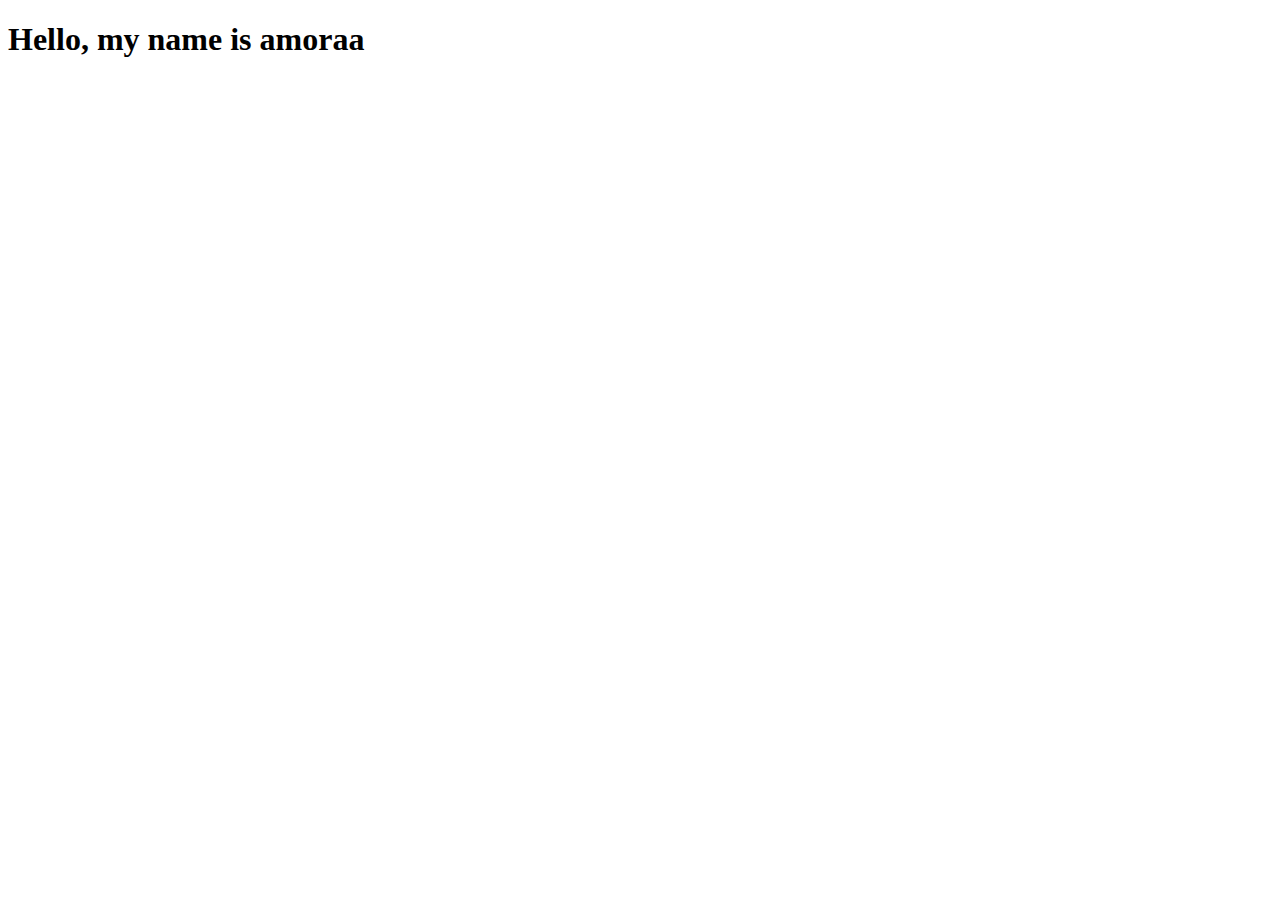
==== index.html @ 96a14ca7 "Update index.html" ====
<!doctype html>
<html lang="en">
  <head>
    <meta charset="utf-8">
    <meta name="viewport" content="width=device-width, initial-scale=1">
    <title>Bootstrap demo</title>
    <link href="https://cdn.jsdelivr.net/npm/bootstrap@5.3.0-alpha3/dist/css/bootstrap.min.css" rel="stylesheet" integrity="sha384-KK94CHFLLe+nY2dmCWGMq91rCGa5gtU4mk92HdvYe+M/SXH301p5ILy+dN9+nJOZ" crossorigin="anonymous">
  </head>
  <body>
    <h1>Hello, my name is amoraa</h1>
    <script src="https://cdn.jsdelivr.net/npm/bootstrap@5.3.0-alpha3/dist/js/bootstrap.bundle.min.js" integrity="sha384-ENjdO4Dr2bkBIFxQpeoTz1HIcje39Wm4jDKdf19U8gI4ddQ3GYNS7NTKfAdVQSZe" crossorigin="anonymous"></script>
  </body>
</html>
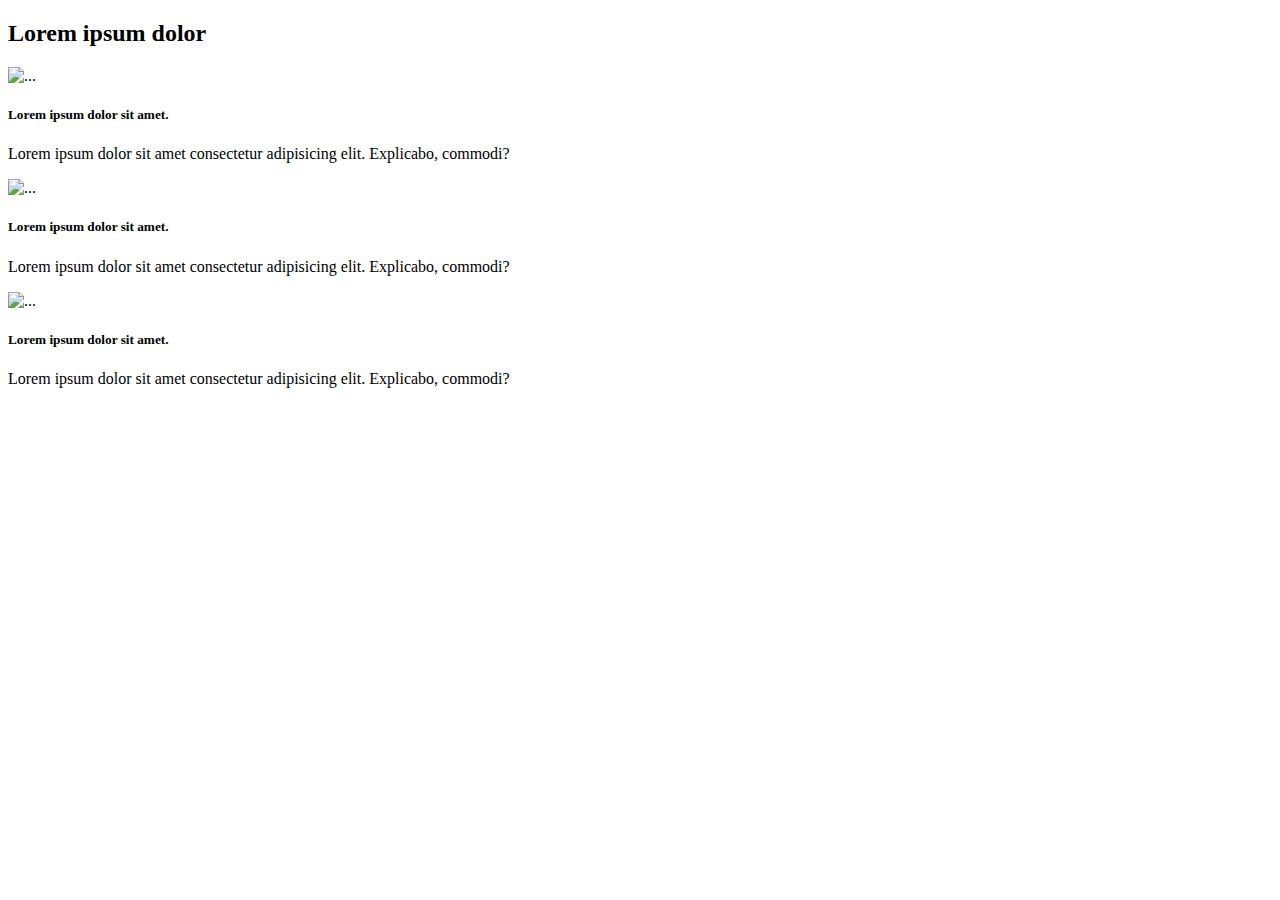
==== commit db1cd257: "Update index.html" ====
--- a/index.html
+++ b/index.html
@@ -1,13 +1,32 @@
-<!doctype html>
+<!DOCTYPE html>
 <html lang="en">
   <head>
-    <meta charset="utf-8">
-    <meta name="viewport" content="width=device-width, initial-scale=1">
+    <meta charset="utf-8" />
+    <meta name="viewport" content="width=device-width, initial-scale=1" />
     <title>Bootstrap demo</title>
-    <link href="https://cdn.jsdelivr.net/npm/bootstrap@5.3.0-alpha3/dist/css/bootstrap.min.css" rel="stylesheet" integrity="sha384-KK94CHFLLe+nY2dmCWGMq91rCGa5gtU4mk92HdvYe+M/SXH301p5ILy+dN9+nJOZ" crossorigin="anonymous">
+    <link href="https://cdn.jsdelivr.net/npm/bootstrap@5.3.0-alpha3/dist/css/bootstrap.min.css" rel="stylesheet" integrity="sha384-KK94CHFLLe+nY2dmCWGMq91rCGa5gtU4mk92HdvYe+M/SXH301p5ILy+dN9+nJOZ" crossorigin="anonymous" />
   </head>
   <body>
-    <h1>Hello, my name is amoraa</h1>
+    <div class="container">
+      <div class="row">
+        <h2 class="text-center my-5">Lorem ipsum dolor</h2>
+        <div class="col-4 text-center">
+          <img src="rva/nana.jpg" class="img-fluid" alt="..." />
+          <h5>Lorem ipsum dolor sit amet.</h5>
+          <p>Lorem ipsum dolor sit amet consectetur adipisicing elit. Explicabo, commodi?</p>
+        </div>
+        <div class="col-4 text-center">
+          <img src="rva/nana.jpg" class="img-fluid" alt="..." />
+          <h5>Lorem ipsum dolor sit amet.</h5>
+          <p>Lorem ipsum dolor sit amet consectetur adipisicing elit. Explicabo, commodi?</p>
+        </div>
+        <div class="col-4 text-center">
+          <img src="rva/nana.jpg" class="img-fluid" alt="..." />
+          <h5>Lorem ipsum dolor sit amet.</h5>
+          <p>Lorem ipsum dolor sit amet consectetur adipisicing elit. Explicabo, commodi?</p>
+        </div>
+      </div>
+    </div>
     <script src="https://cdn.jsdelivr.net/npm/bootstrap@5.3.0-alpha3/dist/js/bootstrap.bundle.min.js" integrity="sha384-ENjdO4Dr2bkBIFxQpeoTz1HIcje39Wm4jDKdf19U8gI4ddQ3GYNS7NTKfAdVQSZe" crossorigin="anonymous"></script>
   </body>
 </html>
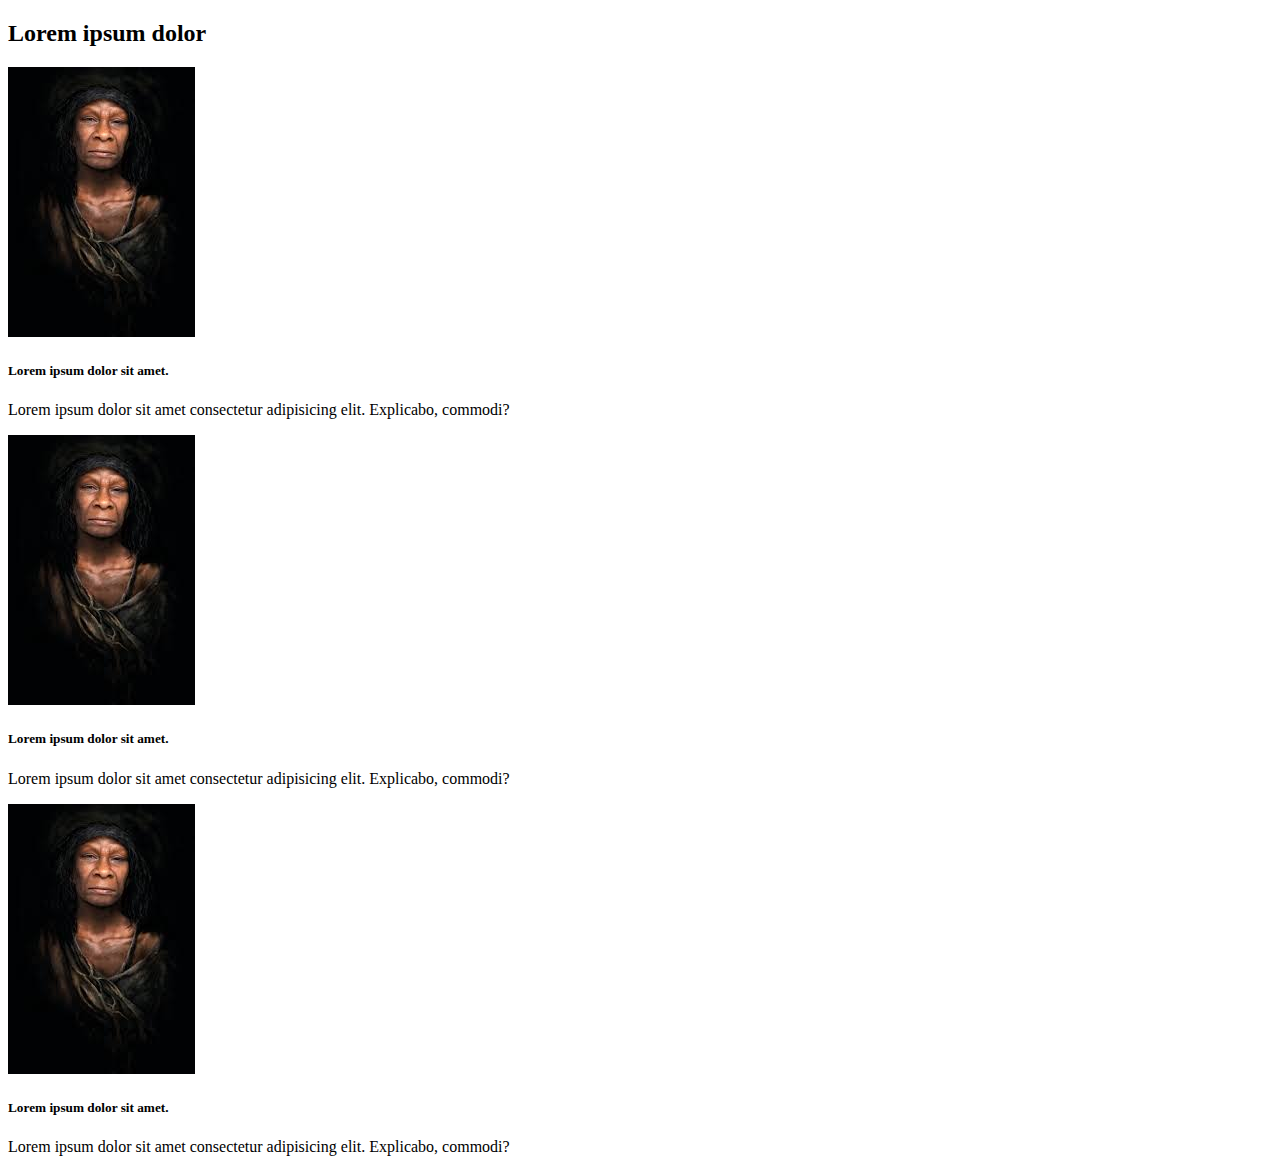
==== commit f518cac2: "Update index.html" ====
--- a/index.html
+++ b/index.html
@@ -11,17 +11,17 @@
       <div class="row">
         <h2 class="text-center my-5">Lorem ipsum dolor</h2>
         <div class="col-4 text-center">
-          <img src="rva/nana.jpg" class="img-fluid" alt="..." />
+          <img src="nana.jpg" class="img-fluid" alt="..." />
           <h5>Lorem ipsum dolor sit amet.</h5>
           <p>Lorem ipsum dolor sit amet consectetur adipisicing elit. Explicabo, commodi?</p>
         </div>
         <div class="col-4 text-center">
-          <img src="rva/nana.jpg" class="img-fluid" alt="..." />
+          <img src="nana.jpg" class="img-fluid" alt="..." />
           <h5>Lorem ipsum dolor sit amet.</h5>
           <p>Lorem ipsum dolor sit amet consectetur adipisicing elit. Explicabo, commodi?</p>
         </div>
         <div class="col-4 text-center">
-          <img src="rva/nana.jpg" class="img-fluid" alt="..." />
+          <img src="nana.jpg" class="img-fluid" alt="..." />
           <h5>Lorem ipsum dolor sit amet.</h5>
           <p>Lorem ipsum dolor sit amet consectetur adipisicing elit. Explicabo, commodi?</p>
         </div>
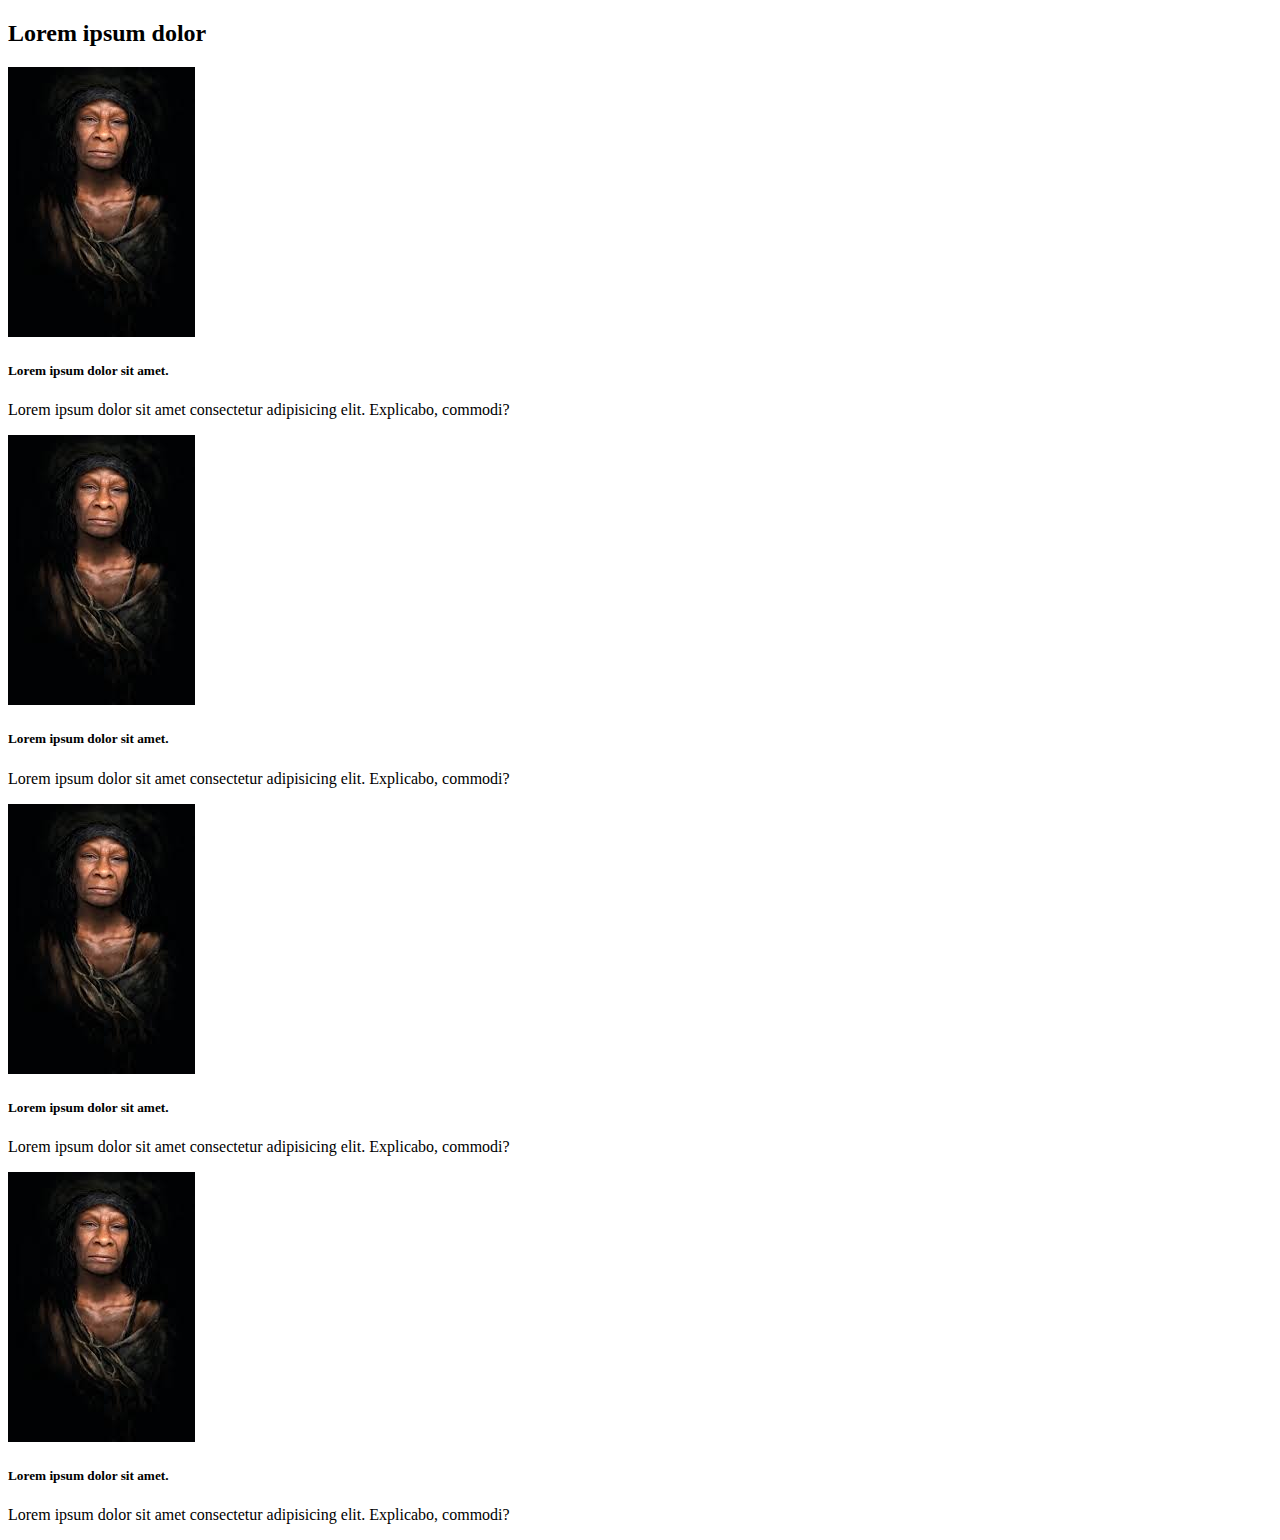
==== commit 601e1d26: "Update index.html" ====
--- a/index.html
+++ b/index.html
@@ -10,17 +10,22 @@
     <div class="container">
       <div class="row">
         <h2 class="text-center my-5">Lorem ipsum dolor</h2>
-        <div class="col-4 text-center">
+        <div class="col-6 col-md-3 text-center">
           <img src="nana.jpg" class="img-fluid" alt="..." />
           <h5>Lorem ipsum dolor sit amet.</h5>
           <p>Lorem ipsum dolor sit amet consectetur adipisicing elit. Explicabo, commodi?</p>
         </div>
-        <div class="col-4 text-center">
+        <div class="col-6 col-md-3 text-center">
           <img src="nana.jpg" class="img-fluid" alt="..." />
           <h5>Lorem ipsum dolor sit amet.</h5>
           <p>Lorem ipsum dolor sit amet consectetur adipisicing elit. Explicabo, commodi?</p>
         </div>
-        <div class="col-4 text-center">
+        <div class="col-6 col-md-3 text-center">
+          <img src="nana.jpg" class="img-fluid" alt="..." />
+          <h5>Lorem ipsum dolor sit amet.</h5>
+          <p>Lorem ipsum dolor sit amet consectetur adipisicing elit. Explicabo, commodi?</p>
+        </div>
+        <div class="col-6 col-md-3 text-center">
           <img src="nana.jpg" class="img-fluid" alt="..." />
           <h5>Lorem ipsum dolor sit amet.</h5>
           <p>Lorem ipsum dolor sit amet consectetur adipisicing elit. Explicabo, commodi?</p>
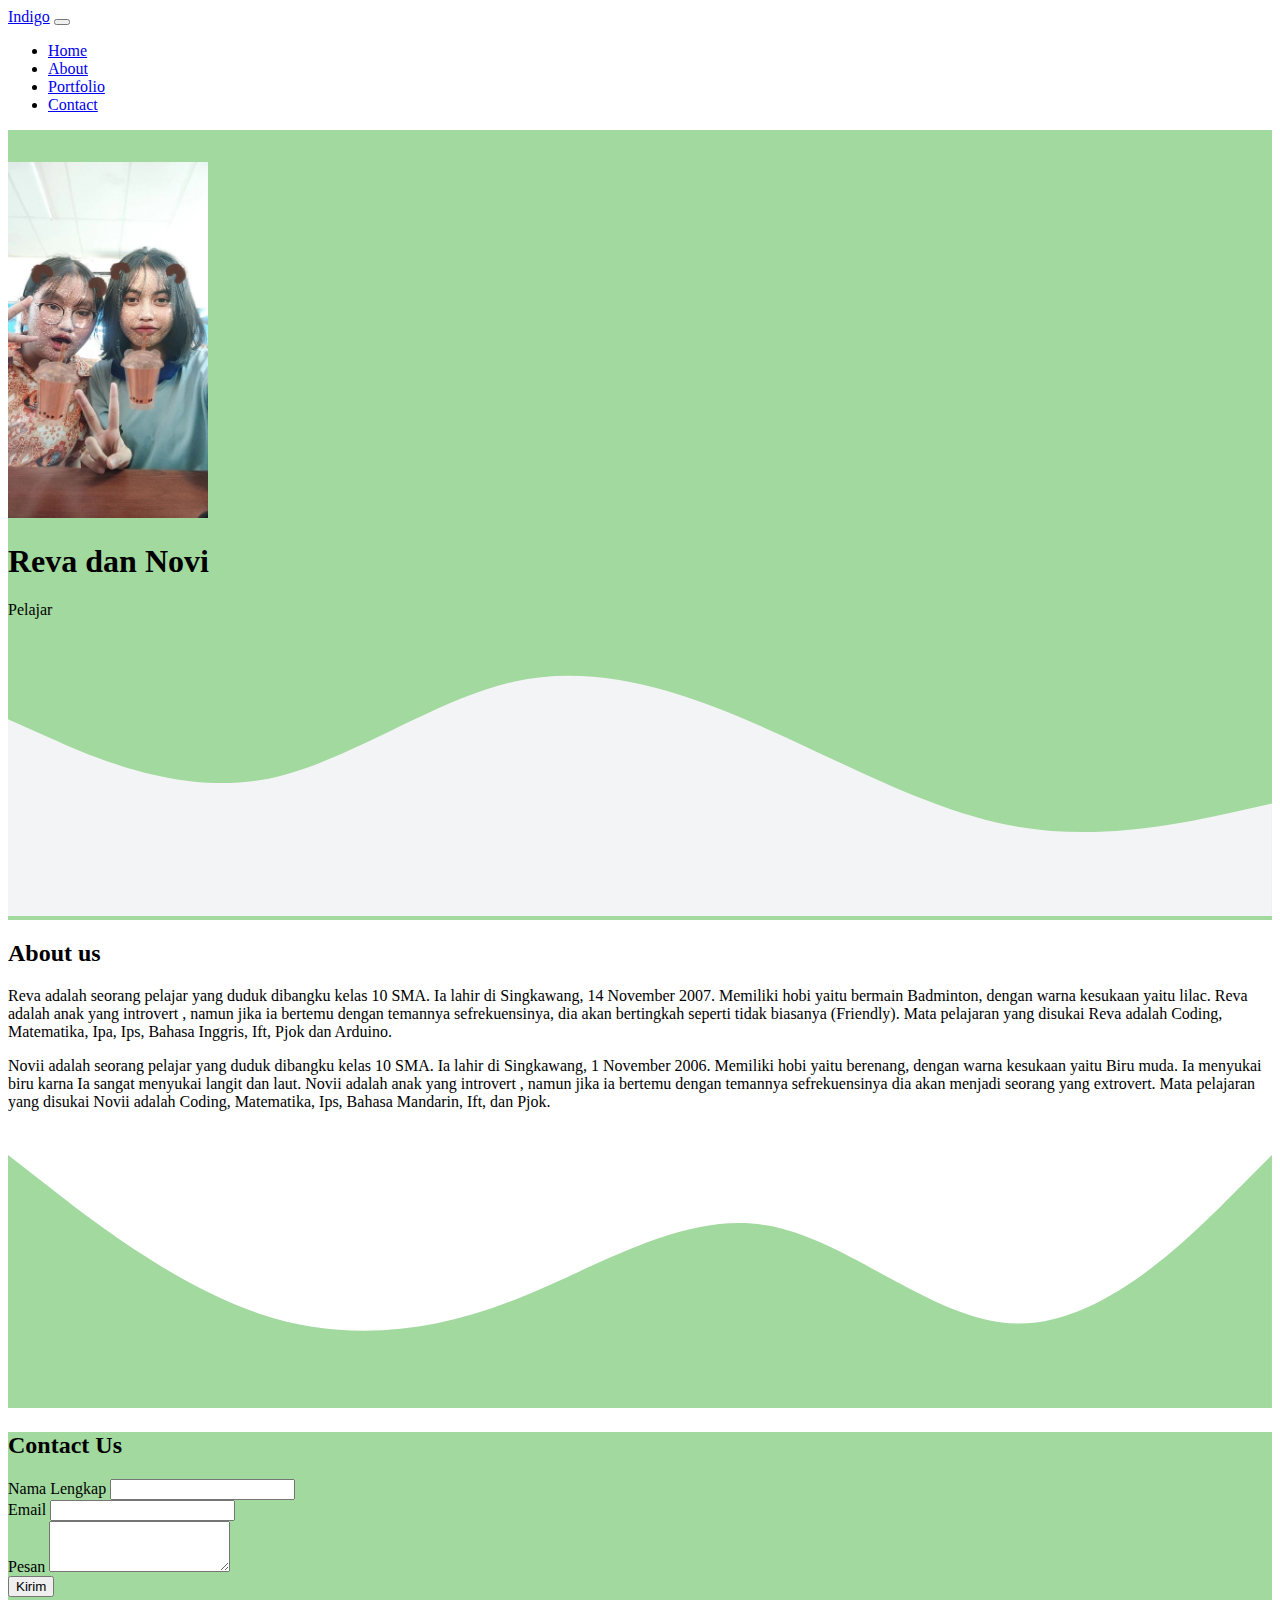
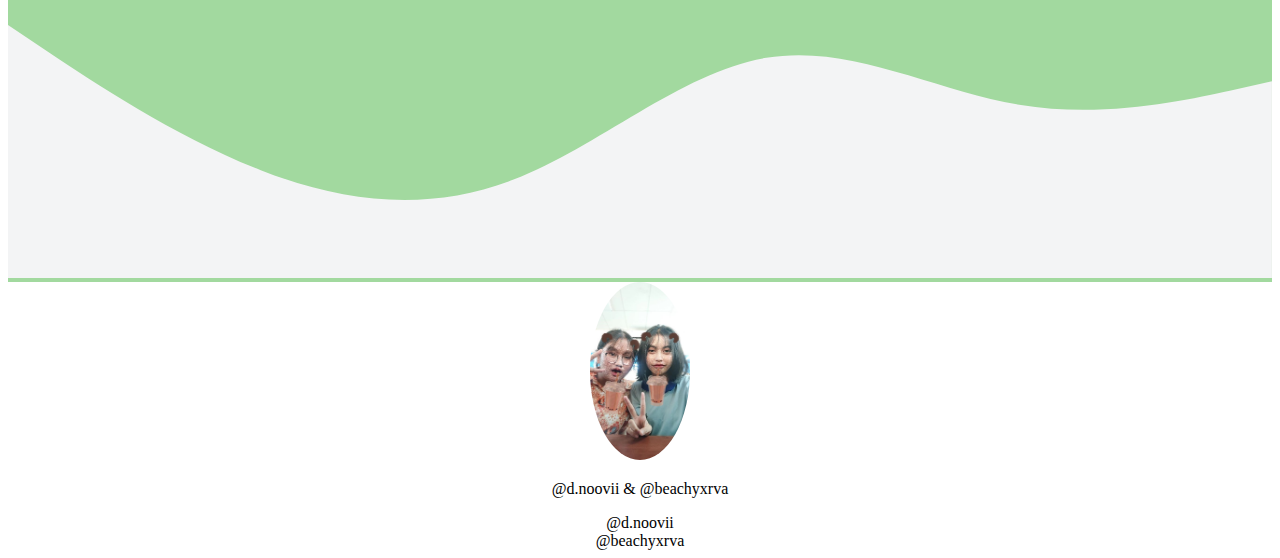
==== commit 8884c340: "Add files via upload" ====
--- a/index.html
+++ b/index.html
@@ -1,37 +1,145 @@
-<!DOCTYPE html>
-<html lang="en">
-  <head>
-    <meta charset="utf-8" />
-    <meta name="viewport" content="width=device-width, initial-scale=1" />
-    <title>Bootstrap demo</title>
-    <link href="https://cdn.jsdelivr.net/npm/bootstrap@5.3.0-alpha3/dist/css/bootstrap.min.css" rel="stylesheet" integrity="sha384-KK94CHFLLe+nY2dmCWGMq91rCGa5gtU4mk92HdvYe+M/SXH301p5ILy+dN9+nJOZ" crossorigin="anonymous" />
-  </head>
-  <body>
-    <div class="container">
-      <div class="row">
-        <h2 class="text-center my-5">Lorem ipsum dolor</h2>
-        <div class="col-6 col-md-3 text-center">
-          <img src="nana.jpg" class="img-fluid" alt="..." />
-          <h5>Lorem ipsum dolor sit amet.</h5>
-          <p>Lorem ipsum dolor sit amet consectetur adipisicing elit. Explicabo, commodi?</p>
-        </div>
-        <div class="col-6 col-md-3 text-center">
-          <img src="nana.jpg" class="img-fluid" alt="..." />
-          <h5>Lorem ipsum dolor sit amet.</h5>
-          <p>Lorem ipsum dolor sit amet consectetur adipisicing elit. Explicabo, commodi?</p>
-        </div>
-        <div class="col-6 col-md-3 text-center">
-          <img src="nana.jpg" class="img-fluid" alt="..." />
-          <h5>Lorem ipsum dolor sit amet.</h5>
-          <p>Lorem ipsum dolor sit amet consectetur adipisicing elit. Explicabo, commodi?</p>
-        </div>
-        <div class="col-6 col-md-3 text-center">
-          <img src="nana.jpg" class="img-fluid" alt="..." />
-          <h5>Lorem ipsum dolor sit amet.</h5>
-          <p>Lorem ipsum dolor sit amet consectetur adipisicing elit. Explicabo, commodi?</p>
-        </div>
-      </div>
-    </div>
-    <script src="https://cdn.jsdelivr.net/npm/bootstrap@5.3.0-alpha3/dist/js/bootstrap.bundle.min.js" integrity="sha384-ENjdO4Dr2bkBIFxQpeoTz1HIcje39Wm4jDKdf19U8gI4ddQ3GYNS7NTKfAdVQSZe" crossorigin="anonymous"></script>
-  </body>
-</html>
+<!DOCTYPE html>
+<html lang="en">
+  <head>
+    <meta charset="utf-8" />
+    <meta name="viewport" content="width=device-width, initial-scale=1" />
+    <title>NOVI&REVA</title>
+    <link href="https://cdn.jsdelivr.net/npm/bootstrap@5.3.0-alpha3/dist/css/bootstrap.min.css" rel="stylesheet" integrity="sha384-KK94CHFLLe+nY2dmCWGMq91rCGa5gtU4mk92HdvYe+M/SXH301p5ILy+dN9+nJOZ" crossorigin="anonymous" />
+    <!-- my css -->
+    <link rel="stylesheet" href="style.css" />
+  </head>
+  <body>
+    <!-- Navbar -->
+    <nav class="navbar navbar-expand-lg bg-success">
+      <div class="container">
+        <a class="navbar-brand" href="#">Indigo</a>
+        <button class="navbar-toggler" type="button" data-bs-toggle="collapse" data-bs-target="#navbarNav" aria-controls="navbarNav" aria-expanded="false" aria-label="Toggle navigation">
+          <span class="navbar-toggler-icon"></span>
+        </button>
+        <div class="collapse navbar-collapse" id="navbarNav">
+          <ul class="navbar-nav ms-auto">
+            <li class="nav-item">
+              <a class="nav-link active" aria-current="page" href="#">Home</a>
+            </li>
+            <li class="nav-item">
+              <a class="nav-link" href="#about">About</a>
+            </li>
+            <li class="nav-item">
+              <a class="nav-link" href="portfolio.html">Portfolio</a>
+            </li>
+            <li class="nav-item">
+              <a class="nav-link disabled" href="#contact">Contact</a>
+            </li>
+          </ul>
+        </div>
+      </div>
+    </nav>
+    <!-- Akhir navbar -->
+
+    <!-- Jumbotron -->
+    <section class="jumbotron text-center">
+      <img src="pek.jpg" alt="us" width="200" class="rounded-circle" />
+      <h1 class="display-4">Reva dan Novi</h1>
+      <p class="lead">Pelajar</p>
+      <svg xmlns="http://www.w3.org/2000/svg" viewBox="0 0 1440 320">
+        <path
+          fill="#f3f4f5"
+          fill-opacity="1.1"
+          d="M0,96L48,117.3C96,139,192,181,288,165.3C384,149,480,75,576,53.3C672,32,768,64,864,106.7C960,149,1056,203,1152,218.7C1248,235,1344,213,1392,202.7L1440,192L1440,320L1392,320C1344,320,1248,320,1152,320C1056,320,960,320,864,320C768,320,672,320,576,320C480,320,384,320,288,320C192,320,96,320,48,320L0,320Z"
+        ></path>
+      </svg>
+    </section>
+    <!-- Akhir jumbotron -->
+
+    <!-- About -->
+    <section id="about">
+      <div class="container">
+        <div class="row text-center">
+          <div class="col">
+            <h2>About us</h2>
+          </div>
+        </div>
+        <div class="row justify-content-center fs-5 mb-3">
+          <div class="col-6">
+            <p>
+              Reva adalah seorang pelajar yang duduk dibangku kelas 10 SMA. Ia lahir di Singkawang, 14 November 2007. Memiliki hobi yaitu bermain Badminton, dengan warna kesukaan yaitu lilac. Reva adalah anak yang introvert , namun jika ia
+              bertemu dengan temannya sefrekuensinya, dia akan bertingkah seperti tidak biasanya (Friendly). Mata pelajaran yang disukai Reva adalah Coding, Matematika, Ipa, Ips, Bahasa Inggris, Ift, Pjok dan Arduino.
+            </p>
+          </div>
+          <div class="col-6">
+            <p>
+              Novii adalah seorang pelajar yang duduk dibangku kelas 10 SMA. Ia lahir di Singkawang, 1 November 2006. Memiliki hobi yaitu berenang, dengan warna kesukaan yaitu Biru muda. Ia menyukai biru karna Ia sangat menyukai langit dan
+              laut. Novii adalah anak yang introvert , namun jika ia bertemu dengan temannya sefrekuensinya dia akan menjadi seorang yang extrovert. Mata pelajaran yang disukai Novii adalah Coding, Matematika, Ips, Bahasa Mandarin, Ift, dan
+              Pjok.
+            </p>
+          </div>
+        </div>
+      </div>
+      <svg xmlns="http://www.w3.org/2000/svg" viewBox="0 0 1440 320">
+        <path
+          fill="#a2d99f"
+          fill-opacity="1"
+          d="M0,32L48,69.3C96,107,192,181,288,213.3C384,245,480,235,576,197.3C672,160,768,96,864,112C960,128,1056,224,1152,224C1248,224,1344,128,1392,80L1440,32L1440,320L1392,320C1344,320,1248,320,1152,320C1056,320,960,320,864,320C768,320,672,320,576,320C480,320,384,320,288,320C192,320,96,320,48,320L0,320Z"
+        ></path>
+      </svg>
+    </section>
+    <!-- akhir about -->
+
+    <!-- Contact -->
+    <section class="contact">
+      <div class="container">
+        <div class="row">
+          <div class="col text-center mt-4">
+            <h2>Contact Us</h2>
+          </div>
+        </div>
+        <div class="row justify-content-center">
+          <div class="col-md-8">
+            <form>
+              <div class="mb-3">
+                <label for="name" class="form-label">Nama Lengkap</label>
+                <input type="text" class="form-control" id="name" aria-describedby="name" />
+              </div>
+              <div class="mb-3">
+                <label for="email" class="form-label">Email </label>
+                <input type="email" class="form-control" id="exampleInputEmail1" aria-describedby="email" />
+              </div>
+              <div class="mb-3">
+                <label for="pesan" class="form-label">Pesan</label>
+                <textarea class="form-control" id="pesan" rows="3"></textarea>
+              </div>
+              <button type="submit" class="btn btn-primary">Kirim</button>
+            </form>
+          </div>
+        </div>
+      </div>
+      <svg xmlns="http://www.w3.org/2000/svg" viewBox="0 0 1440 320">
+        <path
+          fill="#f3f4f5"
+          fill-opacity="1"
+          d="M0,32L48,64C96,96,192,160,288,197.3C384,235,480,245,576,208C672,171,768,85,864,69.3C960,53,1056,107,1152,122.7C1248,139,1344,117,1392,106.7L1440,96L1440,320L1392,320C1344,320,1248,320,1152,320C1056,320,960,320,864,320C768,320,672,320,576,320C480,320,384,320,288,320C192,320,96,320,48,320L0,320Z"
+        ></path>
+      </svg>
+    </section>
+    <!-- akhir contact -->
+
+    <!-- SOSIAL MEDIA -->
+    <center>
+      <img src="pek.jpg" style="width: 100px; border-radius: 50%" alt="" />
+      <p>@d.noovii & @beachyxrva</p>
+      <div class="card col-lg-4 m-2">
+        <a href="https://instagram.com/d.noovii?igshid=MzRlODBiNWFlZA==" style="text-decoration: none; color: black" target="_blank">
+          <div class="card-body"><img src="foto/1597747.png" style="width: 25px" alt="" />@d.noovii</div>
+        </a>
+      </div>
+      <div class="card col-lg-4 m-2">
+        <a href="https://instagram.com/beachyxrva?igshid=MzRlODBiNWFlZA==" style="text-decoration: none; color: black" target="_blank">
+          <div class="card-body"><img src="foto/1597747.png" style="width: 25px" alt="" />@beachyxrva</div>
+        </a>
+      </div>
+    </center>
+    <!-- AKHIR SOSIAL MEDIA -->
+
+    <script src="https://cdn.jsdelivr.net/npm/bootstrap@5.3.0-alpha3/dist/js/bootstrap.bundle.min.js" integrity="sha384-ENjdO4Dr2bkBIFxQpeoTz1HIcje39Wm4jDKdf19U8gI4ddQ3GYNS7NTKfAdVQSZe" crossorigin="anonymous"></script>
+  </body>
+</html>
--- a/style.css
+++ b/style.css
@@ -0,0 +1,13 @@
+.jumbotron {
+  padding-top: 2rem;
+  background-color: #a2d99f;
+}
+.contact {
+  background-color: #a2d99f;
+}
+.footer {
+  background-color: #a2d99f;
+}
+.card:hover {
+  background-color: #a2d99f;
+}
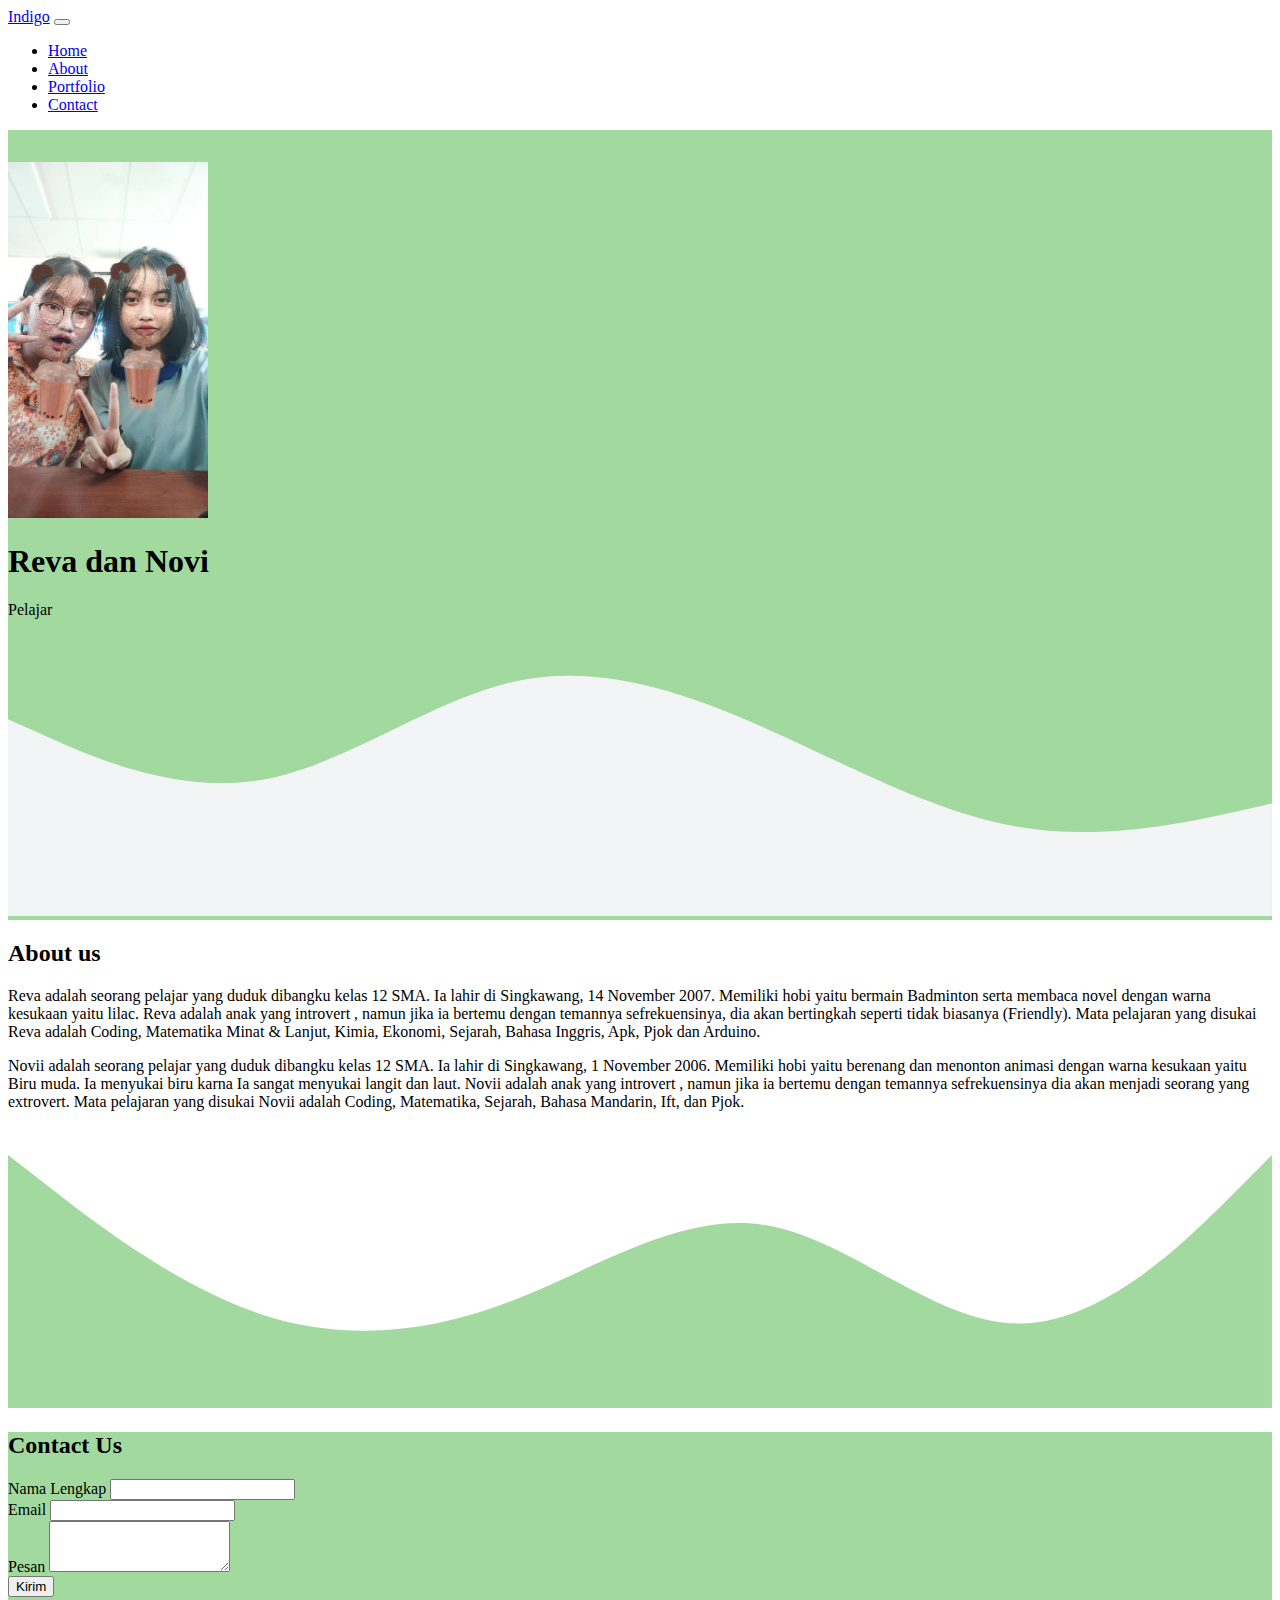
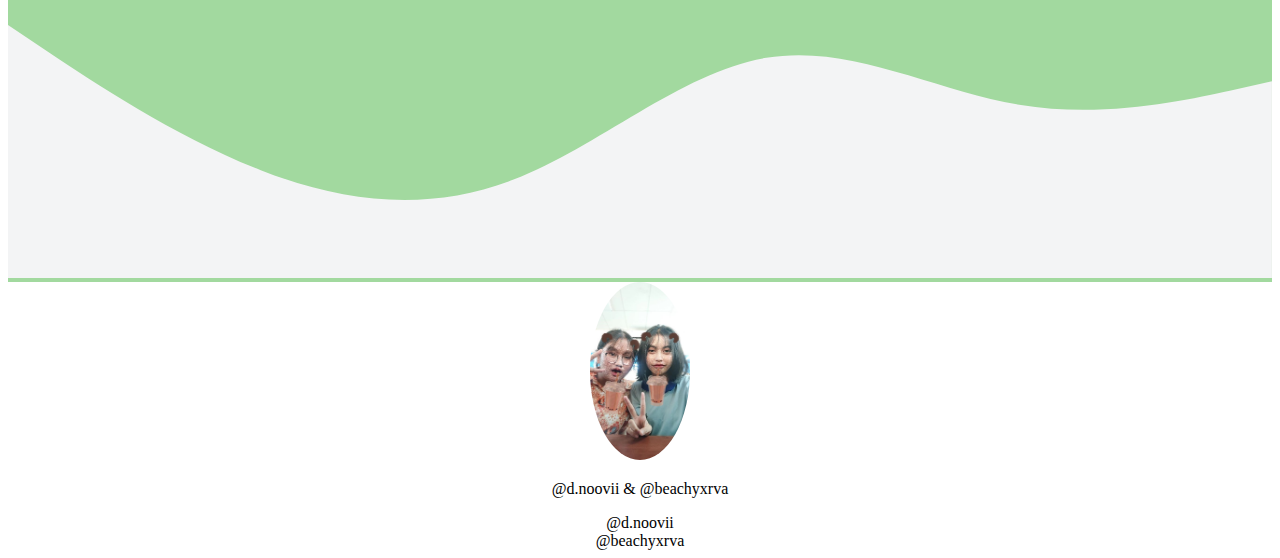
==== commit 25c7d103: "Update index.html" ====
--- a/index.html
+++ b/index.html
@@ -3,7 +3,7 @@
   <head>
     <meta charset="utf-8" />
     <meta name="viewport" content="width=device-width, initial-scale=1" />
-    <title>NOVI&REVA</title>
+    <title>NOVITA&REVA INGGRID</title>
     <link href="https://cdn.jsdelivr.net/npm/bootstrap@5.3.0-alpha3/dist/css/bootstrap.min.css" rel="stylesheet" integrity="sha384-KK94CHFLLe+nY2dmCWGMq91rCGa5gtU4mk92HdvYe+M/SXH301p5ILy+dN9+nJOZ" crossorigin="anonymous" />
     <!-- my css -->
     <link rel="stylesheet" href="style.css" />
@@ -62,14 +62,14 @@
         <div class="row justify-content-center fs-5 mb-3">
           <div class="col-6">
             <p>
-              Reva adalah seorang pelajar yang duduk dibangku kelas 10 SMA. Ia lahir di Singkawang, 14 November 2007. Memiliki hobi yaitu bermain Badminton, dengan warna kesukaan yaitu lilac. Reva adalah anak yang introvert , namun jika ia
-              bertemu dengan temannya sefrekuensinya, dia akan bertingkah seperti tidak biasanya (Friendly). Mata pelajaran yang disukai Reva adalah Coding, Matematika, Ipa, Ips, Bahasa Inggris, Ift, Pjok dan Arduino.
+              Reva adalah seorang pelajar yang duduk dibangku kelas 12 SMA. Ia lahir di Singkawang, 14 November 2007. Memiliki hobi yaitu bermain Badminton serta membaca novel dengan warna kesukaan yaitu lilac. Reva adalah anak yang introvert , namun jika ia
+              bertemu dengan temannya sefrekuensinya, dia akan bertingkah seperti tidak biasanya (Friendly). Mata pelajaran yang disukai Reva adalah Coding, Matematika Minat & Lanjut, Kimia, Ekonomi, Sejarah, Bahasa Inggris, Apk, Pjok dan Arduino.
             </p>
           </div>
           <div class="col-6">
             <p>
-              Novii adalah seorang pelajar yang duduk dibangku kelas 10 SMA. Ia lahir di Singkawang, 1 November 2006. Memiliki hobi yaitu berenang, dengan warna kesukaan yaitu Biru muda. Ia menyukai biru karna Ia sangat menyukai langit dan
-              laut. Novii adalah anak yang introvert , namun jika ia bertemu dengan temannya sefrekuensinya dia akan menjadi seorang yang extrovert. Mata pelajaran yang disukai Novii adalah Coding, Matematika, Ips, Bahasa Mandarin, Ift, dan
+              Novii adalah seorang pelajar yang duduk dibangku kelas 12 SMA. Ia lahir di Singkawang, 1 November 2006. Memiliki hobi yaitu berenang dan menonton animasi dengan warna kesukaan yaitu Biru muda. Ia menyukai biru karna Ia sangat menyukai langit dan
+              laut. Novii adalah anak yang introvert , namun jika ia bertemu dengan temannya sefrekuensinya dia akan menjadi seorang yang extrovert. Mata pelajaran yang disukai Novii adalah Coding, Matematika, Sejarah, Bahasa Mandarin, Ift, dan
               Pjok.
             </p>
           </div>
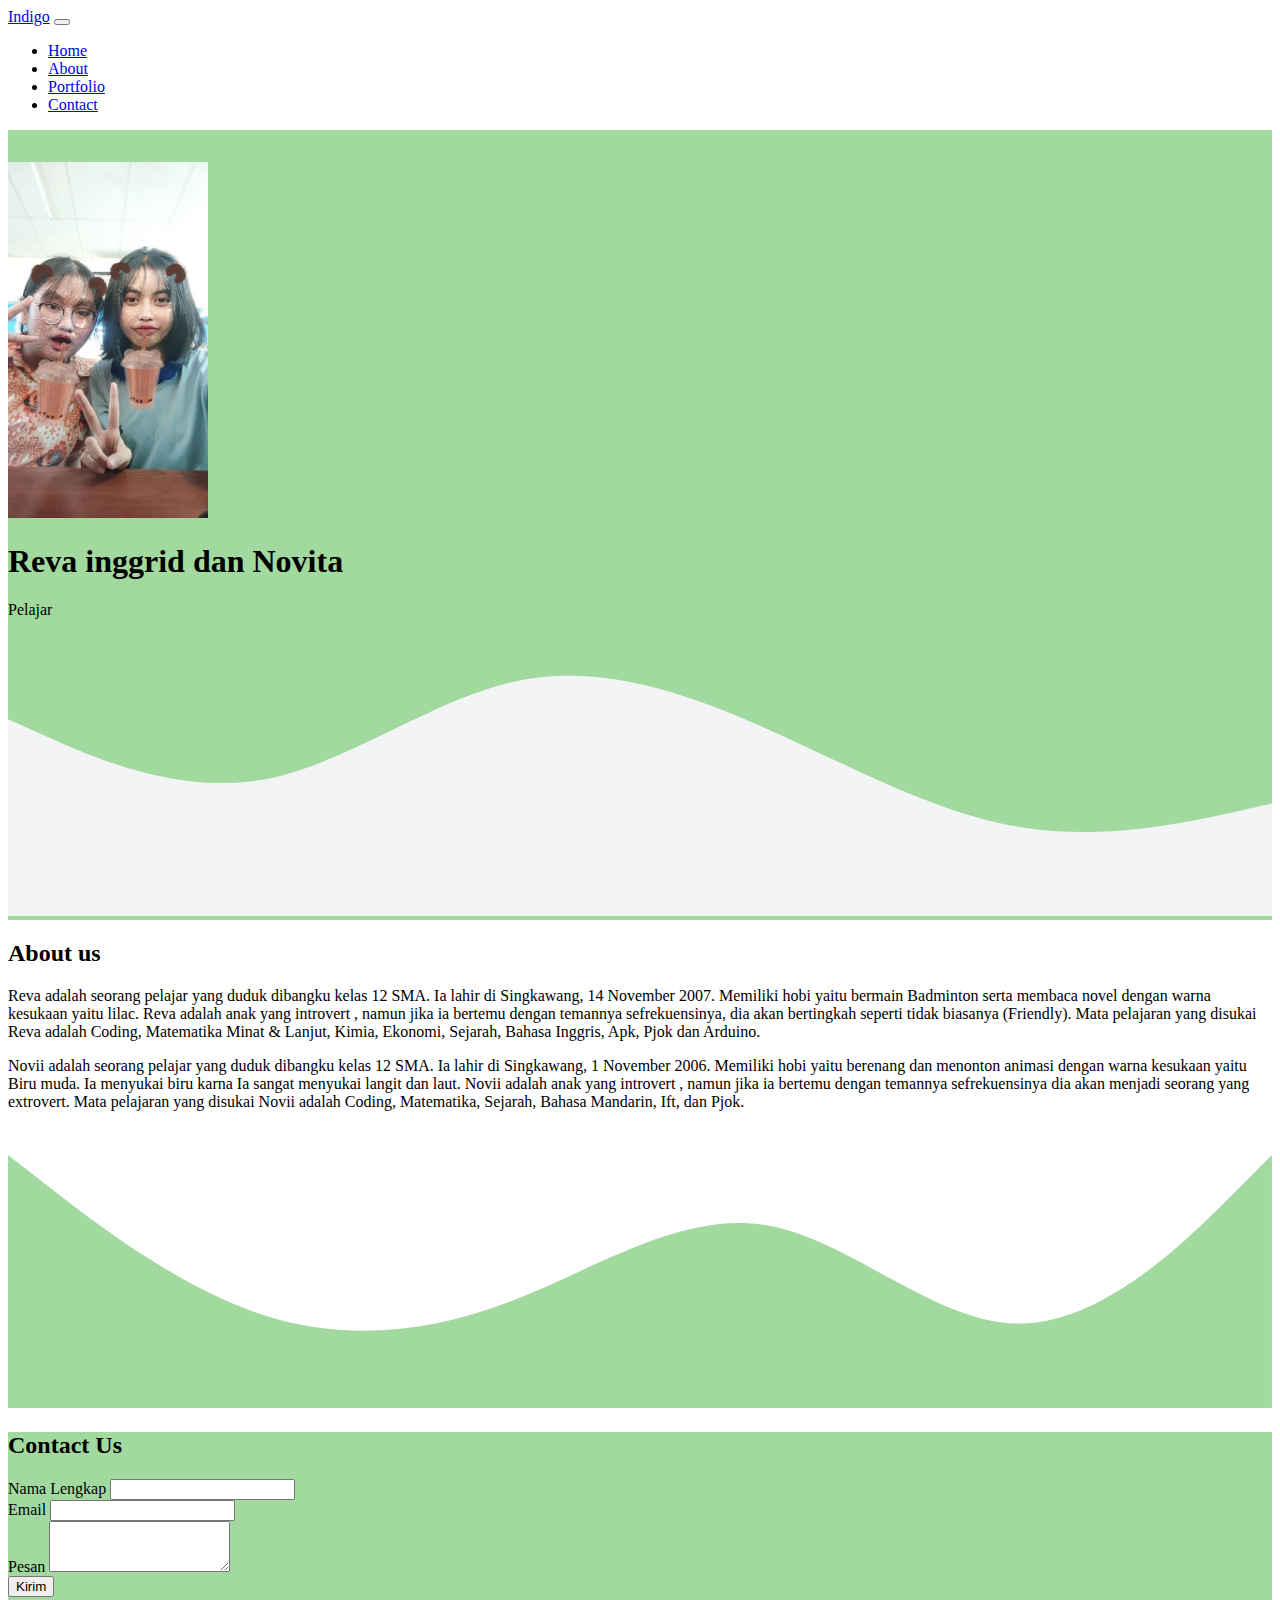
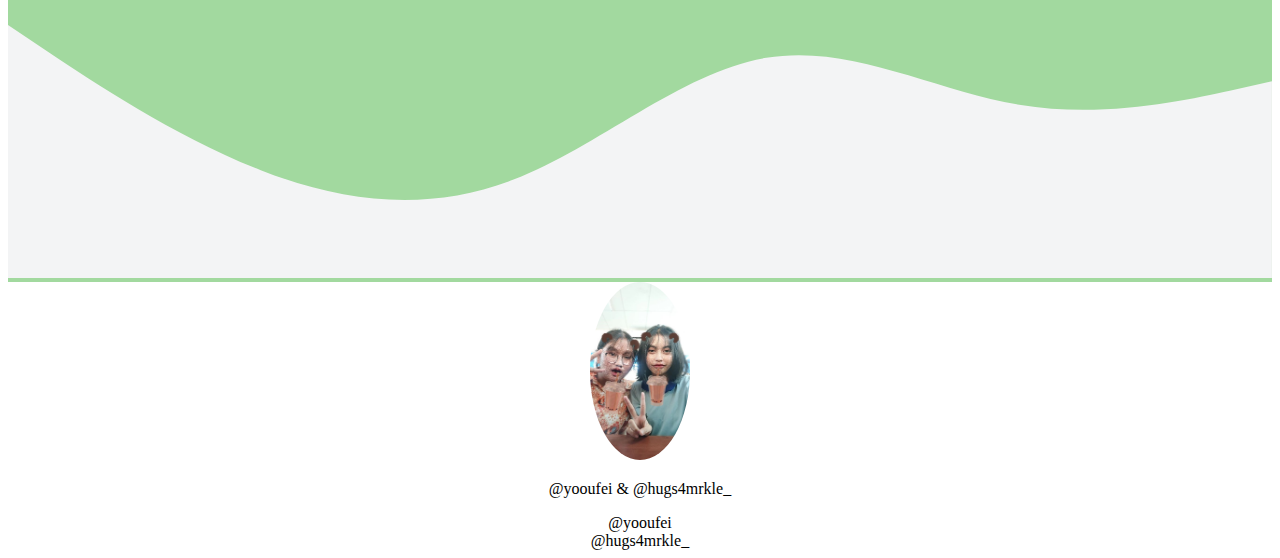
==== commit 01885d74: "Update index.html" ====
--- a/index.html
+++ b/index.html
@@ -3,7 +3,7 @@
   <head>
     <meta charset="utf-8" />
     <meta name="viewport" content="width=device-width, initial-scale=1" />
-    <title>NOVITA&REVA INGGRID</title>
+    <title>NOVITA & REVA INGGRID</title>
     <link href="https://cdn.jsdelivr.net/npm/bootstrap@5.3.0-alpha3/dist/css/bootstrap.min.css" rel="stylesheet" integrity="sha384-KK94CHFLLe+nY2dmCWGMq91rCGa5gtU4mk92HdvYe+M/SXH301p5ILy+dN9+nJOZ" crossorigin="anonymous" />
     <!-- my css -->
     <link rel="stylesheet" href="style.css" />
@@ -39,7 +39,7 @@
     <!-- Jumbotron -->
     <section class="jumbotron text-center">
       <img src="pek.jpg" alt="us" width="200" class="rounded-circle" />
-      <h1 class="display-4">Reva dan Novi</h1>
+      <h1 class="display-4">Reva inggrid dan Novita</h1>
       <p class="lead">Pelajar</p>
       <svg xmlns="http://www.w3.org/2000/svg" viewBox="0 0 1440 320">
         <path
@@ -126,15 +126,15 @@
     <!-- SOSIAL MEDIA -->
     <center>
       <img src="pek.jpg" style="width: 100px; border-radius: 50%" alt="" />
-      <p>@d.noovii & @beachyxrva</p>
+      <p>@yooufei & @hugs4mrkle_</p>
       <div class="card col-lg-4 m-2">
-        <a href="https://instagram.com/d.noovii?igshid=MzRlODBiNWFlZA==" style="text-decoration: none; color: black" target="_blank">
-          <div class="card-body"><img src="foto/1597747.png" style="width: 25px" alt="" />@d.noovii</div>
+        <a href="https://instagram.com/yooufei?igshid=MzRlODBiNWFlZA==" style="text-decoration: none; color: black" target="_blank">
+          <div class="card-body"><img src="foto/1597747.png" style="width: 25px" alt="" />@yooufei</div>
         </a>
       </div>
       <div class="card col-lg-4 m-2">
-        <a href="https://instagram.com/beachyxrva?igshid=MzRlODBiNWFlZA==" style="text-decoration: none; color: black" target="_blank">
-          <div class="card-body"><img src="foto/1597747.png" style="width: 25px" alt="" />@beachyxrva</div>
+        <a href="https://instagram.com/hugs4mrkle_?igshid=MzRlODBiNWFlZA==" style="text-decoration: none; color: black" target="_blank">
+          <div class="card-body"><img src="foto/1597747.png" style="width: 25px" alt="" />@hugs4mrkle_</div>
         </a>
       </div>
     </center>
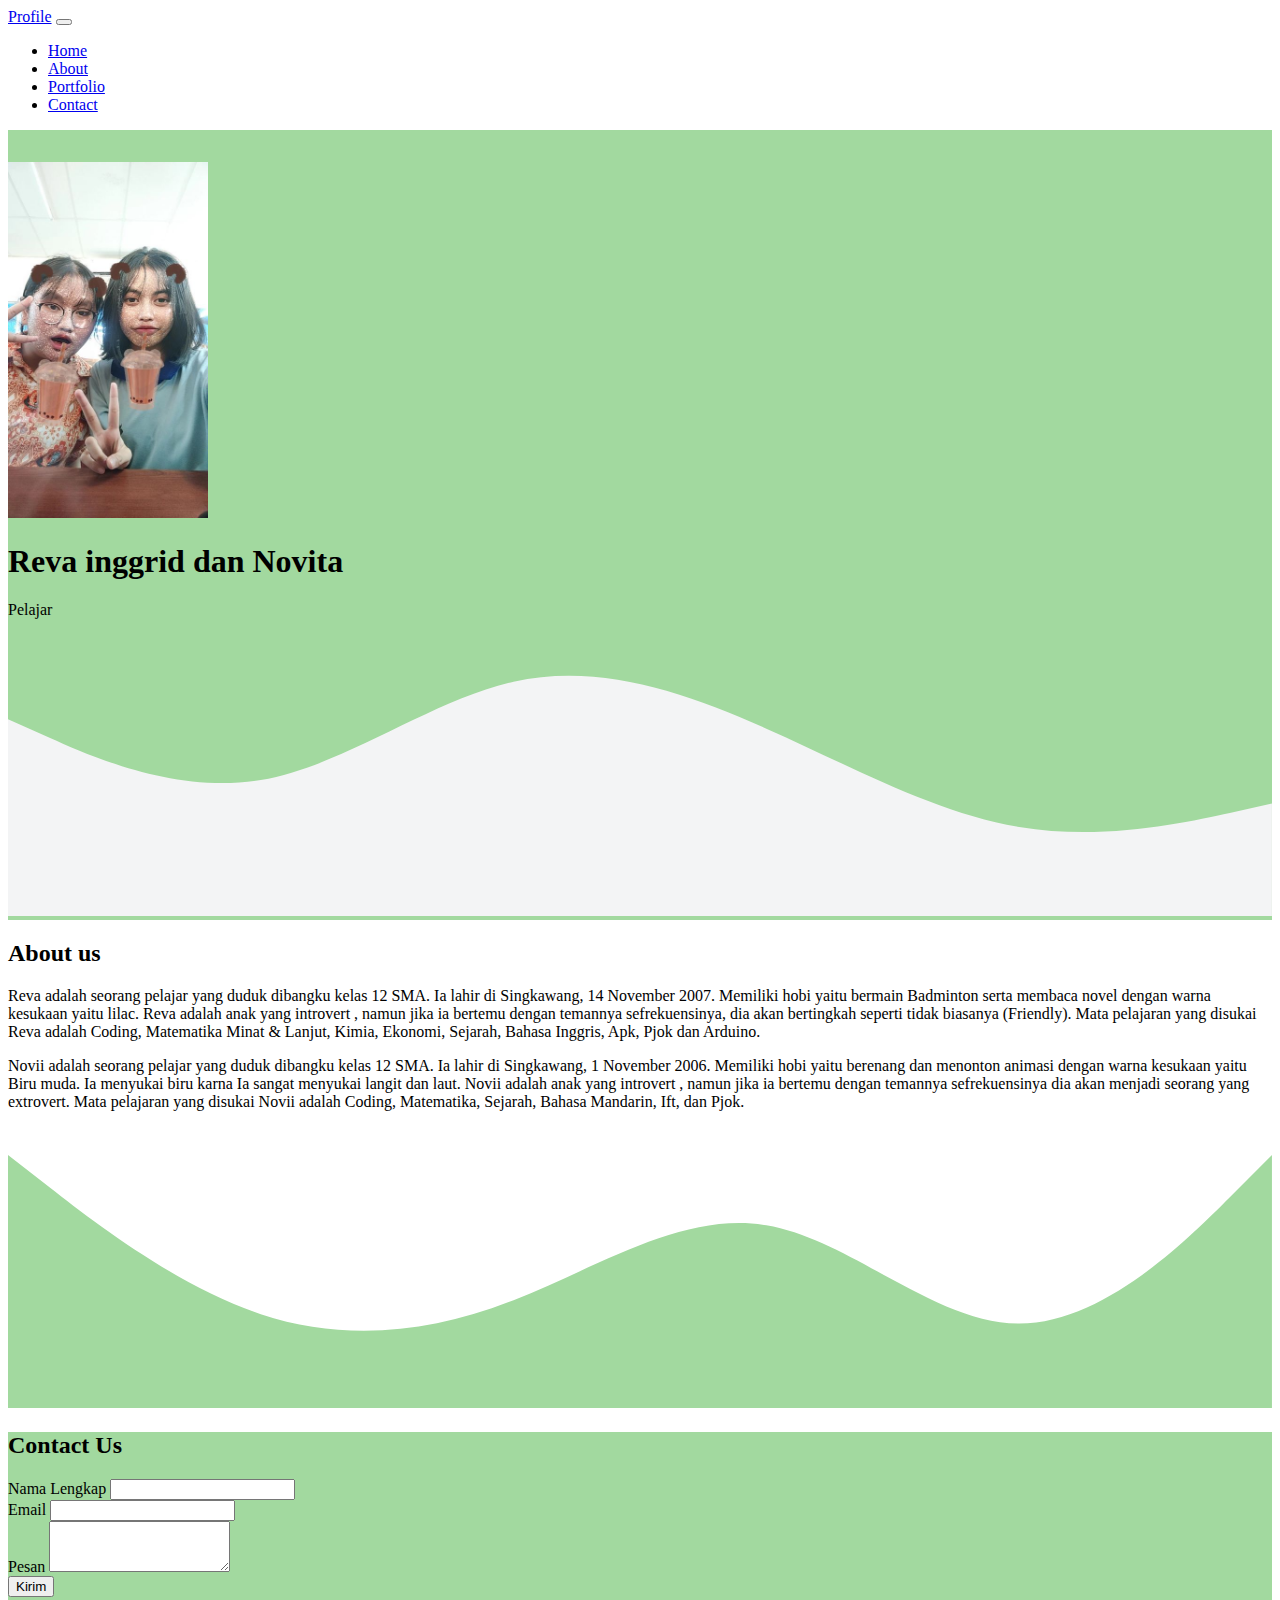
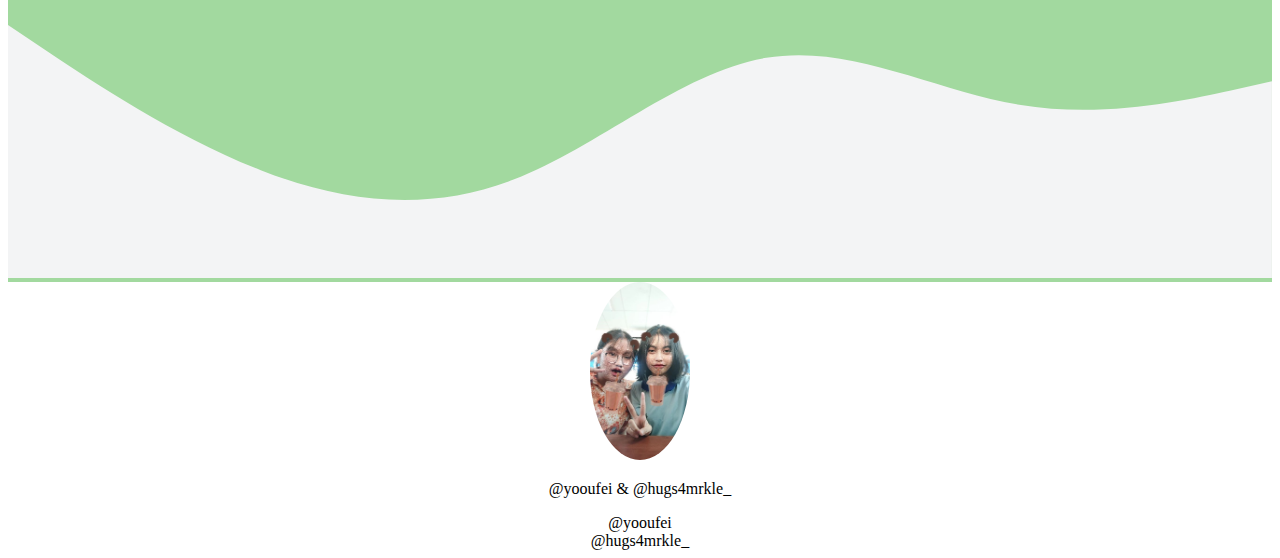
==== commit b98cd102: "Update index.html" ====
--- a/index.html
+++ b/index.html
@@ -12,7 +12,7 @@
     <!-- Navbar -->
     <nav class="navbar navbar-expand-lg bg-success">
       <div class="container">
-        <a class="navbar-brand" href="#">Indigo</a>
+        <a class="navbar-brand" href="#">Profile</a>
         <button class="navbar-toggler" type="button" data-bs-toggle="collapse" data-bs-target="#navbarNav" aria-controls="navbarNav" aria-expanded="false" aria-label="Toggle navigation">
           <span class="navbar-toggler-icon"></span>
         </button>
